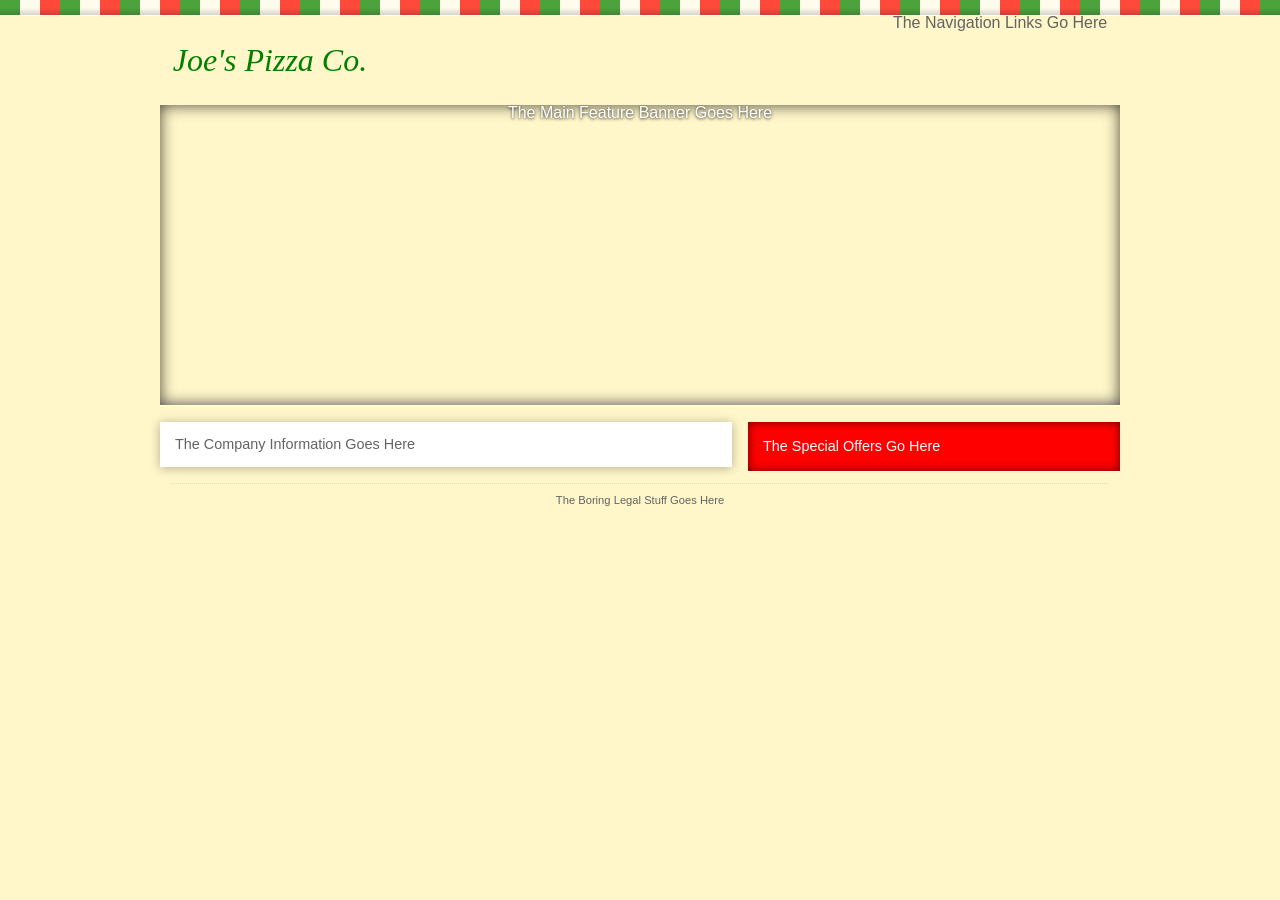
==== index.html @ 77d78cc1 "Add Header Text for Logo" ====
<!DOCTYPE html>
<html lang="en">
<head>
    <meta charset="utf-8" />
    <title>Joe's Pizza Co. - New York's Best Pizza</title>
    <link rel="stylesheet" href="css/style.css" />
    <meta name="description" 
          content="Joe's Pizza is the home of the best pizzas in all of New York City." />
    <meta name="keywords" 
          content="pizzas,joes pizza,garlic bread,pepperoni" />
    <meta name="author" content="James Horrigan" />
</head>
<body>
    <!-- Page Container -->
    <div id="container">
        <!-- Header -->
        <header>
            <!-- Logo -->
            <div id="logo">
                <h1>Joe's Pizza Co.</h1>
            </div>
            <!-- Navigation -->
            <nav>
                The Navigation Links Go Here
            </nav>         
        </header>
        <!-- Main Content -->
        <div>
            <!-- Feature -->
            <section id="feature">
                The Main Feature Banner Goes Here
            </section>
            <!-- Home Text -->
            <section id="home-text">
                The Company Information Goes Here
            </section>
            <!-- Special Offers -->
            <section id="offers">
                The Special Offers Go Here
            </section>
        </div>
        <!-- Footer -->
        <footer>
            The Boring Legal Stuff Goes Here
        </footer>
    </div>
</body>
</html>
---- css/style.css ----
/* http://meyerweb.com/eric/tools/css/reset/ 
   v2.0 | 20110126
   License: none (public domain)
*/

html, body, div, span, applet, object, iframe,
h1, h2, h3, h4, h5, h6, p, blockquote, pre,
a, abbr, acronym, address, big, cite, code,
del, dfn, em, img, ins, kbd, q, s, samp,
small, strike, strong, sub, sup, tt, var,
b, u, i, center,
dl, dt, dd, ol, ul, li,
fieldset, form, label, legend,
table, caption, tbody, tfoot, thead, tr, th, td,
article, aside, canvas, details, embed, 
figure, figcaption, footer, header, hgroup, 
menu, nav, output, ruby, section, summary,
time, mark, audio, video {
	margin: 0;
	padding: 0;
	border: 0;
	font-size: 100%;
	font: inherit;
	vertical-align: baseline;
}
/* HTML5 display-role reset for older browsers */
article, aside, details, figcaption, figure, 
footer, header, hgroup, menu, nav, section {
	display: block;
}
body {
	line-height: 1;
}
ol, ul {
	list-style: none;
}
blockquote, q {
	quotes: none;
}
blockquote:before, blockquote:after,
q:before, q:after {
	content: '';
	content: none;
}
table {
	border-collapse: collapse;
	border-spacing: 0;
}

/*************************
	Main Styling
*************************/
body {
	background: #FFF7C9 url('../img/bodyBg.png') repeat-x;
	color: #636363;
	padding-top: 15px;
	font-family: Helvetica Neue, Helvetica, Arial, sans-serif;
}

a {
	color: #08C;
	text-decoration: none;
}

a:hover,
a:focus {
	text-decoration: underline;
}

#container {
	width: 960px;
	margin: 0 auto;
	padding: 0 15px;
}

/* Header */
#container > header {
	padding: 0 0.8em;
	height: 90px;
}

header div#logo {
	float: left;
	color: green;
	padding-top: 0.9em;
	font-size: 2em;
	font-style: italic;
	font-family: Georgia;
}

header nav {
	float: right;
}

header nav ul {
	margin: 0;
	padding: 0;
	float: right;
}

header nav ul li {
	float: left;
	padding: 2.5em 0 2.5em 2em;
}

header nav ul li a,
header nav ul li a:visited {
	font-size: 0.9em;
	text-decoration: none;
	color: #4A4A4A;
}

header nav ul li a.active,
header nav ul li a:focus,
header nav ul li a:hover {
	color: green;
}

/* Home Featue */
section#feature {
	width: 100%;
	height: 300px;
	background: url('../img/featureBG.png') no-repeat;
	box-shadow: 0 0 15px rgba(0,0,0,0.75) inset;
	-moz-box-shadow: 0 0 15px rgba(0,0,0,0.75) inset;
	-webkit-box-shadow: 0 0 15px rgba(0,0,0,0.75) inset;
	-o-box-shadow: 0 0 15px rgba(0,0,0,0.75) inset;
	border-bottom: 1px solid white;
	margin-bottom: 1em;
	color: white;
	text-align: center;
	text-shadow: 0 1px 3px rgba(0,0,0,0.8);
	-moz-text-shadow: 0 1px 3px rgba(0,0,0,0.8);
	-webkit-text-shadow: 0 1px 3px rgba(0,0,0,0.8);
	-o-text-shadow: 0 1px 3px rgba(0,0,0,0.8);
}

section#feature h1 {
	font-size: 3.5em;
	font-weight: bold;
	padding-top: 1.8em;
	font-family: Georgia;
}

section#feature h2 {
	padding-top: 0.5em;
	font-size: 1.2em;
	font-family: Georgia;
	font-style: italic;
}

section#feature h2:before,
section#feature h2:after {
	padding: 0 0.3em;
	content: '~';
}

/* Page Text */
section#page-text {
	padding: 30px;
	font-size: 0.9em;
	background: white;
	box-shadow: 0 1px 10px rgba(0,0,0,0.3);
	-webkit-box-shadow: 0 1px 10px rgba(0,0,0,0.3);
	-moz-box-shadow: 0 1px 10px rgba(0,0,0,0.3);
	-o-box-shadow: 0 1px 10px rgba(0,0,0,0.3);
	border-bottom: 1px solid white;
	text-align: center;
}

/* Clearfix Hack */
section#page-text:before, section#page-text:after { content: ""; display: table; }
section#page-text:after { clear: both; }
section#page-text { *zoom: 1; }

#container > div:before, #container > div:after { content: ""; display: table; }
#container > div:after { clear: both; }
#container > div { *zoom: 1; }

section#page-text > h1 {
	text-align: center;
	font-size: 1.4em;
	margin: 0.8em 0 1.6em;
}

section#page-text section h1 {
	font-size: 1.2em;
	margin: 1em 0 1em 5px;
	text-align: left;
}

section#page-text article {
	padding: 1.5em 0;
	border-top: 1px dotted #DDD;
}

section#page-text article header {
	padding: 0;
}

section#page-text article header p {
	font-size: 0.8em;
}

section#page-text article h1 {
	text-align: left;
	font-weight: 500;
	font-size: 1.2em;
}

section#page-text > h1:before,
section#page-text > h1:after {
	content: '~';
	padding: 0 0.4em;
	color: #BABABA;
}

section#location1,
section#location2,
section#location3 {
	width: 300px;
	float: left;
	padding-bottom: 1.2em;
}

section#location1 h2,
section#location2 h2,
section#location3 h2 {
	margin-top: 1em;
}

section#location1 h1,
section#location2 h1,
section#location3 h1 {
	text-align: center !important;
}

section#location1 p,
section#location2 p,
section#location3 p {
	text-align: center !important;
}

section p.location-phone {
	font-size: 1.6em;
}

section#location1 img,
section#location2 img,
section#location3 img {
	width: 280px;
	height: 160px;
	background: #BABABA;
}

#menu-tables {
	float: left;
	width: 70%;
}

#menu-images {
	float: right;
	width: 240px;
	margin-left: 30px;
}

#menu-images figure {
	margin-bottom: 2em;
}

#menu-images figcaption {
	font-family: Georgia, serif;
	margin-top: 0.5em;
	font-style: italic;
}

#menu-images img {
	max-width: 100%;
}

table#pizzas,
table#garlic-bread {
	margin-bottom: 5em;
}

table#pizzas,
table#garlic-bread,
table#sides {
	width: 100%;
}

table#pizzas thead th,
table#garlic-bread thead th,
table#sides thead th {
	padding: 5px;
	text-align: left;
	font-style: italic;
}

table#pizzas tbody th,
table#garlic-bread tbody th,
table#sides tbody th {
	padding: 5px;
	text-align: left;
	font-weight: bold;
}

table#pizzas td,
table#garlic-bread td,
table#sides td {
	padding: 5px;
	text-align: left;
}

table#pizzas tr td:first-child,
table#garlic-bread tr td:first-child,
table#sides tr td:first-child {
	font-weight: bold;
}

table#pizzas tr td:nth-child(3),
table#garlic-bread tr td:nth-child(2),
table#sides tr td:nth-child(2) {
	font-weight: bold;
	width: 50px;
}

table caption {
	text-align: left;
	padding-left: 5px;
	margin-bottom: 1em;
}

ul#sitemap {
	text-align: left;
	list-style: disc;
	padding-left: 20px;
}

ul#sitemap a {
	color: #08C;
}

ul#sitemap li {
	padding: 0.5em 0;
}

section#page-text dl {
	margin: 0;
	padding: 0;
}

section#page-text dt {
	padding-top: 1em;
	font-size: 0.9em;
}

section#page-text dd {
	padding: 0.3em 0;
}

/* Home Text */
section#home-text {
	float: left;
	width: 542px;
	padding: 15px;
	font-size: 0.9em;
	background: white;
	box-shadow: 0 1px 10px rgba(0,0,0,0.3);
	-webkit-box-shadow: 0 1px 10px rgba(0,0,0,0.3);
	-moz-box-shadow: 0 1px 10px rgba(0,0,0,0.3);
	-o-box-shadow: 0 1px 10px rgba(0,0,0,0.3);
	border-bottom: 1px solid white;
}

section#home-text h1 {
	font-weight: bold;
	margin-bottom: 0.8em;
}

section#home-text p,
section#page-text p {
	line-height: 1.4em;
	margin: 0.8em 0 0;
	text-align: justify;
}

section#offers {
	color: white;
	width: 342px;
	padding: 15px;
	margin-left: 588px;;
	background: red;
	box-shadow: 0 0 10px rgba(0,0,0,0.6) inset;
	-webkit-box-shadow: 0 0 10px rgba(0,0,0,0.6) inset;
	-moz-box-shadow: 0 0 10px rgba(0,0,0,0.6) inset;
	-o-box-shadow: 0 0 10px rgba(0,0,0,0.6) inset;
	border-bottom: 1px solid white;
	font-size: 0.9em;
	line-height: 1.3em;
}

section#offers ul li {
	padding: 0.5em 0;
}

section#contact h1,
section#offers h1 {
	font-weight: bold;
	text-shadow: 0 1px 3px rgba(0,0,0,0.8);
	-webkit-text-shadow: 0 1px 3px rgba(0,0,0,0.8);
	-moz-text-shadow: 0 1px 3px rgba(0,0,0,0.8);
	-o-text-shadow: 0 1px 3px rgba(0,0,0,0.8);
}

section#contact p,
section#offers p {
	line-height: 1.4em;
	margin: 0.5em 0 0;
	text-shadow: 0 1px 2px rgba(0,0,0,0.8);
	-webkit-text-shadow: 0 1px 2px rgba(0,0,0,0.8);
	-moz-text-shadow: 0 1px 2px rgba(0,0,0,0.8);
	-o-text-shadow: 0 1px 2px rgba(0,0,0,0.8);
}

div#formButton {
	float: right;
	margin-top: 15px;
	width: 372px;
}

div#formButton a {
	display: block;
	color: white;
	text-align: center;
	padding: 15px;
	border: 1px solid #008600;
	border-radius: 5px;
	-moz-border-radius: 5px;
	-webkit-border-radius: 5px;
	-o-border-radius: 5px;
	background-image: linear-gradient(bottom, rgb(0,148,30) 20%, rgb(6,189,43) 80%);
	background-image: -o-linear-gradient(bottom, rgb(0,148,30) 20%, rgb(6,189,43) 80%);
	background-image: -moz-linear-gradient(bottom, rgb(0,148,30) 20%, rgb(6,189,43) 80%);
	background-image: -webkit-linear-gradient(bottom, rgb(0,148,30) 20%, rgb(6,189,43) 80%);
	background-image: -ms-linear-gradient(bottom, rgb(0,148,30) 20%, rgb(6,189,43) 80%);

	background-image: -webkit-gradient(
		linear,
		left bottom,
		left top,
		color-stop(0.2, rgb(0,148,30)),
		color-stop(0.8, rgb(6,189,43))
	);
}

div#formButton a:hover {
	text-decoration: none;
	background-image: linear-gradient(bottom, rgb(5,125,29) 20%, rgb(0,148,30) 80%);
	background-image: -o-linear-gradient(bottom, rgb(5,125,29) 20%, rgb(0,148,30) 80%);
	background-image: -moz-linear-gradient(bottom, rgb(5,125,29) 20%, rgb(0,148,30) 80%);
	background-image: -webkit-linear-gradient(bottom, rgb(5,125,29) 20%, rgb(0,148,30) 80%);
	background-image: -ms-linear-gradient(bottom, rgb(5,125,29) 20%, rgb(0,148,30) 80%);

	background-image: -webkit-gradient(
		linear,
		left bottom,
		left top,
		color-stop(0.2, rgb(5,125,29)),
		color-stop(0.8, rgb(0,148,30))
	);
}

div.field {
	line-height: 1.4em;
	margin: 0.8em 0 0;
	text-align: justify;
}

form label {
	width: 320px;
	display: inline-block;
	vertical-align: top;
}

form input[type="text"],
form input[type="email"],
form input[type="tel"],
form input[type="number"],
form input[type="datetime-local"] {
	width: 180px;
	border: 1px solid #999;
	padding: 3px;
}

form select {
	width: 180px;
}

form span.required {
	color: red;
	font-size: 0.8em;
}

form p.validation-tip {
	color: #FF0000;
}

form fieldset {
	margin: 1em 0;
	padding: 1em;
	border: 1px solid #999;
}

/* Video */

#video {
	float: left;
	width: 400px;
	min-height: 225px;
	margin-right: 25px;
}

#video-controls {
	background: #D9D9D9;
	border-radius: 5px;
	padding: 5px;
	margin-top: 10px;
	text-align: left;
}

#playBtn,
#pauseBtn,
#muteBtn {
	background: #636363;
	color: white;
	border: 0;
	border-radius: 3px;
}

#playBtn:hover,
#pauseBtn:hover,
#muteBtn:hover {
	background: #BABABA;
	cursor: pointer;
}

#playBtn:active,
#pauseBtn:active,
#muteBtn:active {
	background: #A1A1A1;
	cursor: pointer;
}

#video-controls label {
	font-size: 0.9em;
}

#seekBar {
	width: 270px;
  -webkit-appearance: none !important;
  background: #BABABA;
  height:7px;
}

#seekBar::-webkit-slider-thumb {
    -webkit-appearance: none !important;
    background:#636363;
    border-radius: 5px;
    height:10px;
    width:10px;
}

#volume {
	-webkit-appearance: none !important;
  background: #BABABA;
  height:7px;
}

#volume::-webkit-slider-thumb {
    -webkit-appearance: none !important;
    background:#636363;
    border-radius: 5px;
    height:10px;
    width:10px;
}

/* Footer */
footer {
	text-align: center;
	font-size: 0.7em;
	border-top: 1px dotted #E8DFAC;
	padding-top: 1em;
	margin: 1em;
	clear: both;
}

footer a,
footer a:visited {
	color: #636363;
}

footer a:hover,
footer a:focus {
	color: green;
}


/*************************
	GeoLocation: Chapter 11
*************************/

section#location1.nearest,
section#location2.nearest,
section#location3.nearest {
	width: 298px;
	background-color: #FCF8E3;
	border: 1px solid #FBEED5;
	-webkit-border-radius: 4px;
	-moz-border-radius: 4px;
	border-radius: 4px;
}

#location1distance,
#location2distance,
#location3distance {
	padding-top: 1em;
}

.nearest #location1distance,
.nearest #location2distance,
.nearest #location3distance {
	font-weight: bold;
}

/* Float Fixes */
.clearfix:before, .clearfix:after { content: ""; display: table; }
.clearfix:after { clear: both; }
.clearfix { *zoom: 1; }
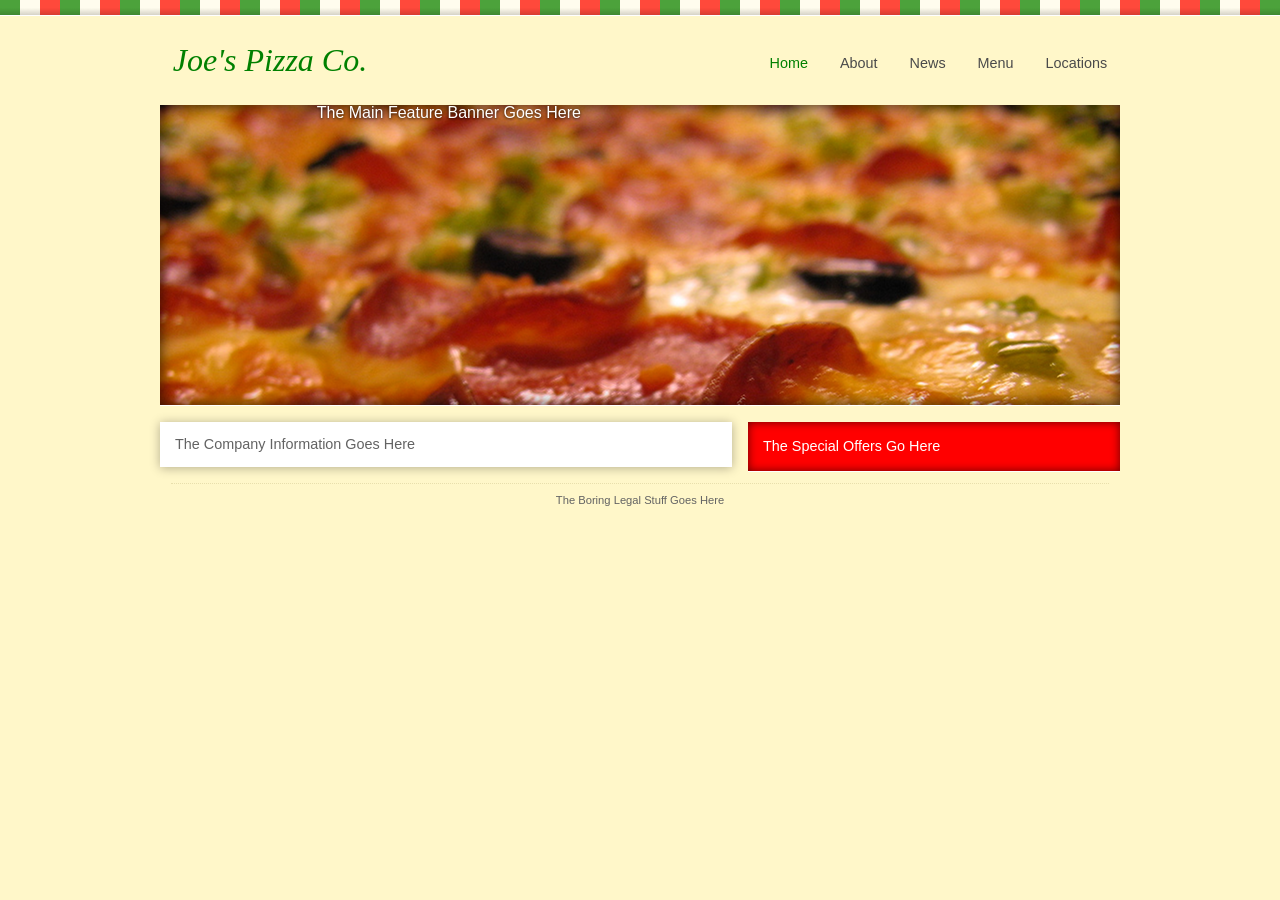
==== commit f05e2ac0: "Add Navigation Links" ====
--- a/index.html
+++ b/index.html
@@ -21,8 +21,14 @@
             </div>
             <!-- Navigation -->
             <nav>
-                The Navigation Links Go Here
-            </nav>         
+                <ul>
+                    <li><a href="index.html" title="Joe's Pizza Co." class="active">Home</a></li>
+                    <li><a href="about.html" title="Find out more about Joe's Pizza Co.">About</a></li>
+                    <li><a href="news.html" title="Latest news about Joe's Pizza Co.">News</a></li>
+                    <li><a href="menu.html" title="THe restaurant menu for Joe's Pizza Co.">Menu</a></li>
+                    <li><a href="locations.html" title="Joe's Pizza Co. restaurant locations.">Locations</a></li>
+                </ul>
+            </nav>        
         </header>
         <!-- Main Content -->
         <div>
--- a/css/style.css
+++ b/css/style.css
@@ -120,7 +120,7 @@
 section#feature {
 	width: 100%;
 	height: 300px;
-	background: url('../img/featureBG.png') no-repeat;
+	background: url('../img/featureBg.png') no-repeat;
 	box-shadow: 0 0 15px rgba(0,0,0,0.75) inset;
 	-moz-box-shadow: 0 0 15px rgba(0,0,0,0.75) inset;
 	-webkit-box-shadow: 0 0 15px rgba(0,0,0,0.75) inset;
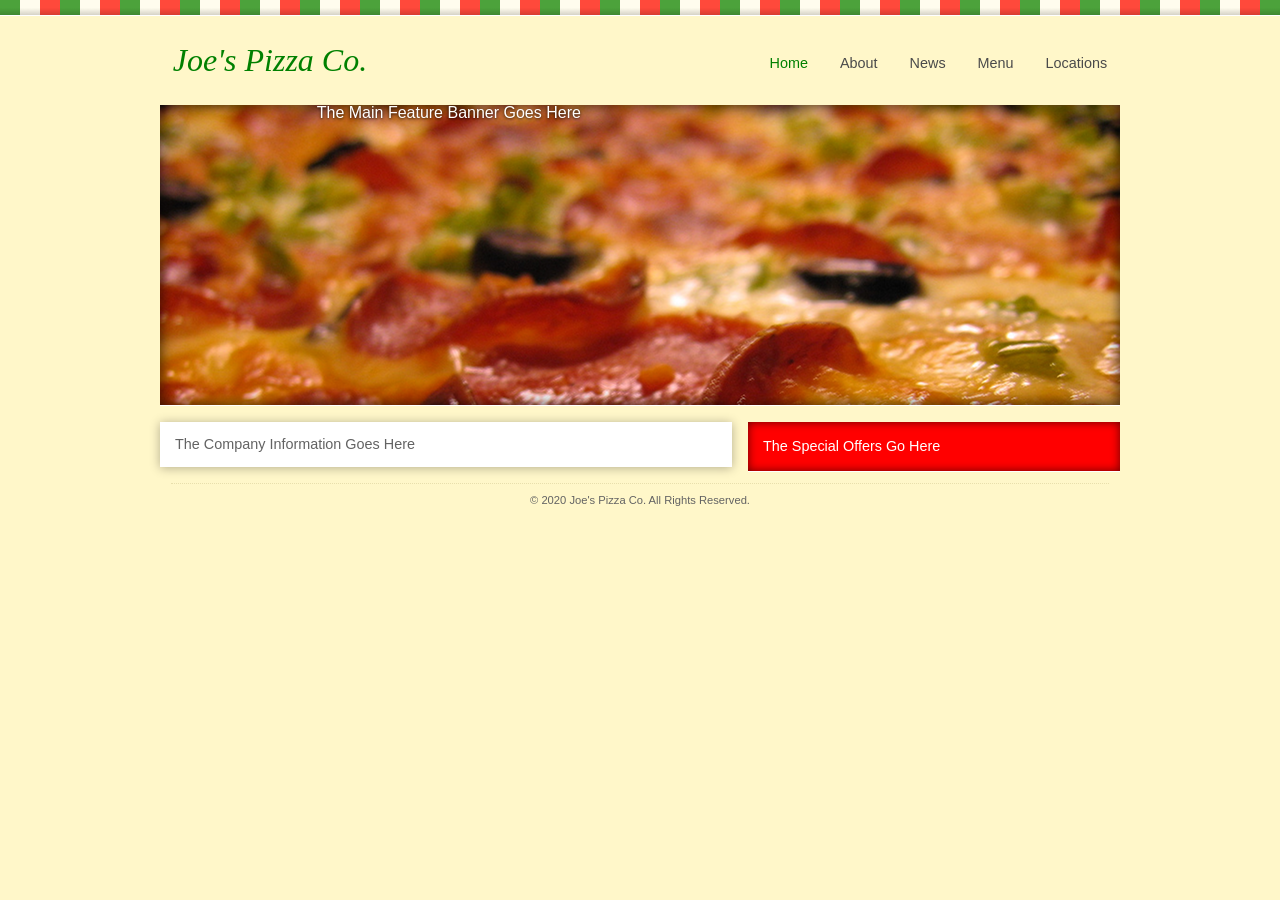
==== commit 295b8cee: "Add Copyright Notice to Footer" ====
--- a/index.html
+++ b/index.html
@@ -47,7 +47,7 @@
         </div>
         <!-- Footer -->
         <footer>
-            The Boring Legal Stuff Goes Here
+            <small>&copy; 2020 Joe's Pizza Co. All Rights Reserved.</small>
         </footer>
     </div>
 </body>
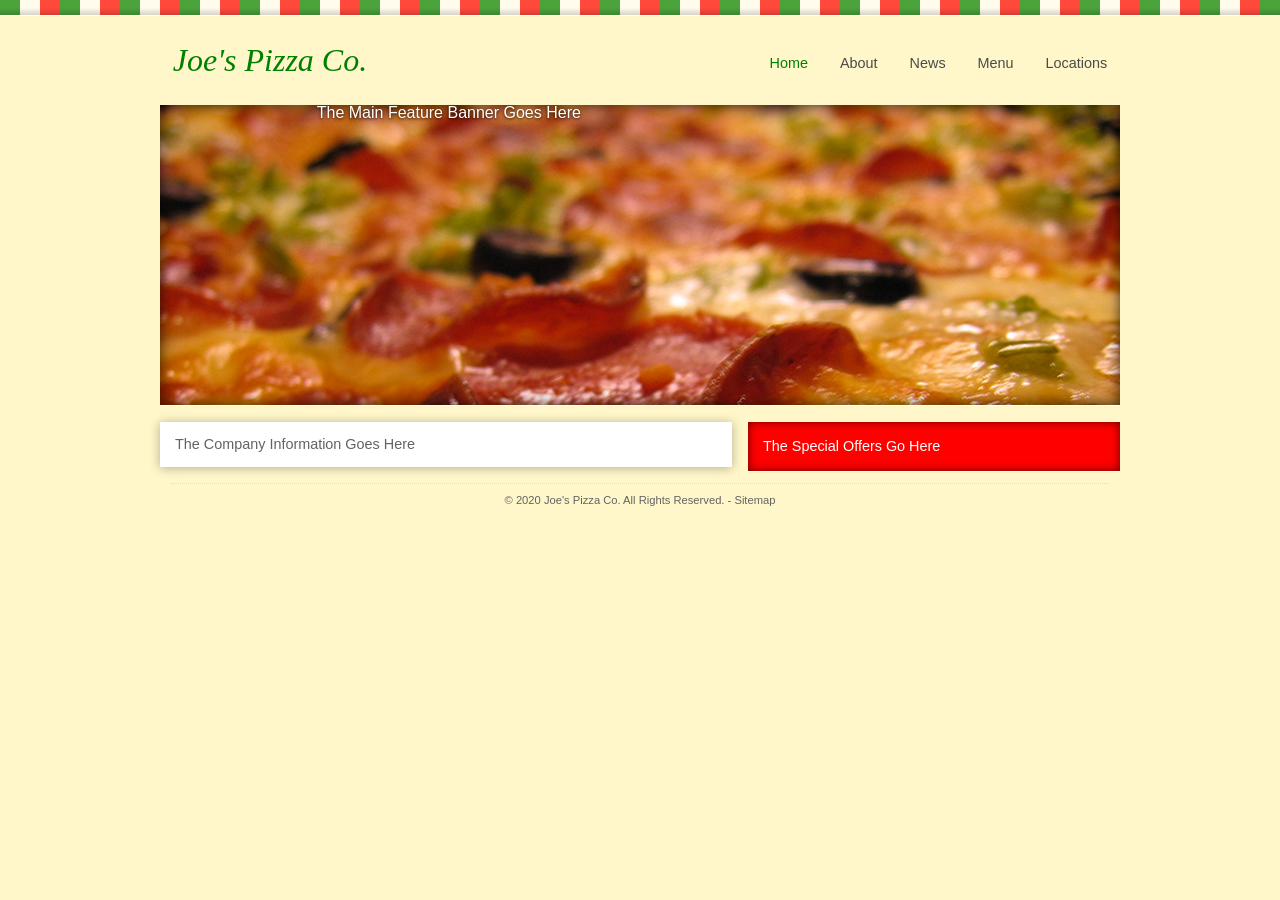
==== commit 199ce5ae: "Add Sitemap Link to Footer" ====
--- a/index.html
+++ b/index.html
@@ -47,7 +47,8 @@
         </div>
         <!-- Footer -->
         <footer>
-            <small>&copy; 2020 Joe's Pizza Co. All Rights Reserved.</small>
+            <small>&copy; 2020 Joe's Pizza Co. All Rights Reserved.</small> - 
+            <a href="sitemap.html" title="Links to all of the pages on this website.">Sitemap</a>
         </footer>
     </div>
 </body>
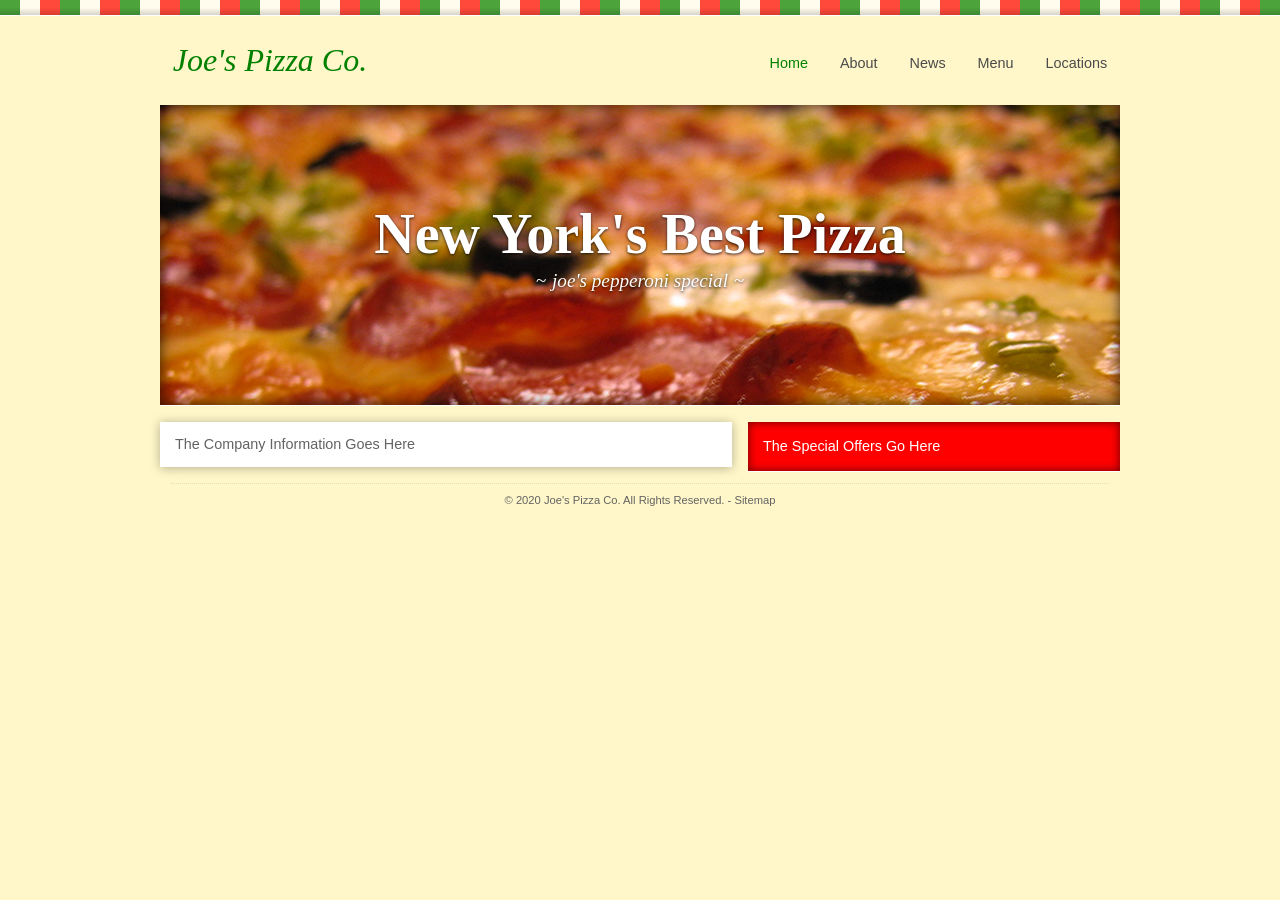
==== commit 7ea22869: "Use hgroup in Main Feature" ====
--- a/index.html
+++ b/index.html
@@ -34,7 +34,10 @@
         <div>
             <!-- Feature -->
             <section id="feature">
-                The Main Feature Banner Goes Here
+                <hgroup>
+                    <h1>New York's Best Pizza</h1>
+                    <h2>joe's pepperoni special</h2>
+                </hgroup>
             </section>
             <!-- Home Text -->
             <section id="home-text">
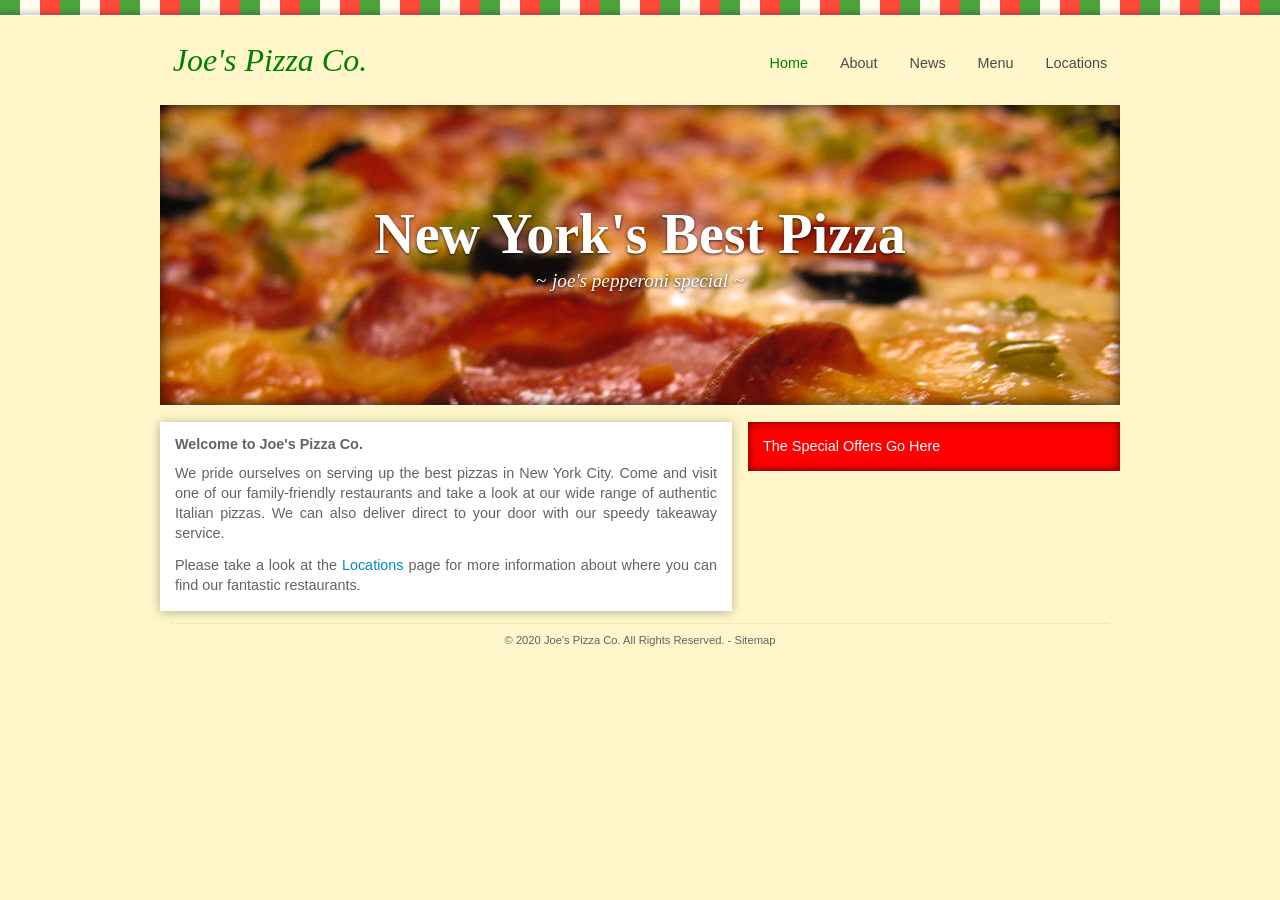
==== commit 19f4d2ab: "Add Content to Home Text Section" ====
--- a/index.html
+++ b/index.html
@@ -41,7 +41,12 @@
             </section>
             <!-- Home Text -->
             <section id="home-text">
-                The Company Information Goes Here
+                <h1>Welcome to Joe's Pizza Co.</h1>
+                <p>We pride ourselves on serving up the best pizzas in New York City. Come and visit one 
+                    of our family-friendly restaurants and take a look at our wide range of authentic Italian pizzas. 
+                    We can also deliver direct to your door with our speedy takeaway service.</p>
+                <p>Please take a look at the <a href="locations.html">Locations</a> page for more information about 
+                    where you can find our fantastic restaurants.</p>
             </section>
             <!-- Special Offers -->
             <section id="offers">
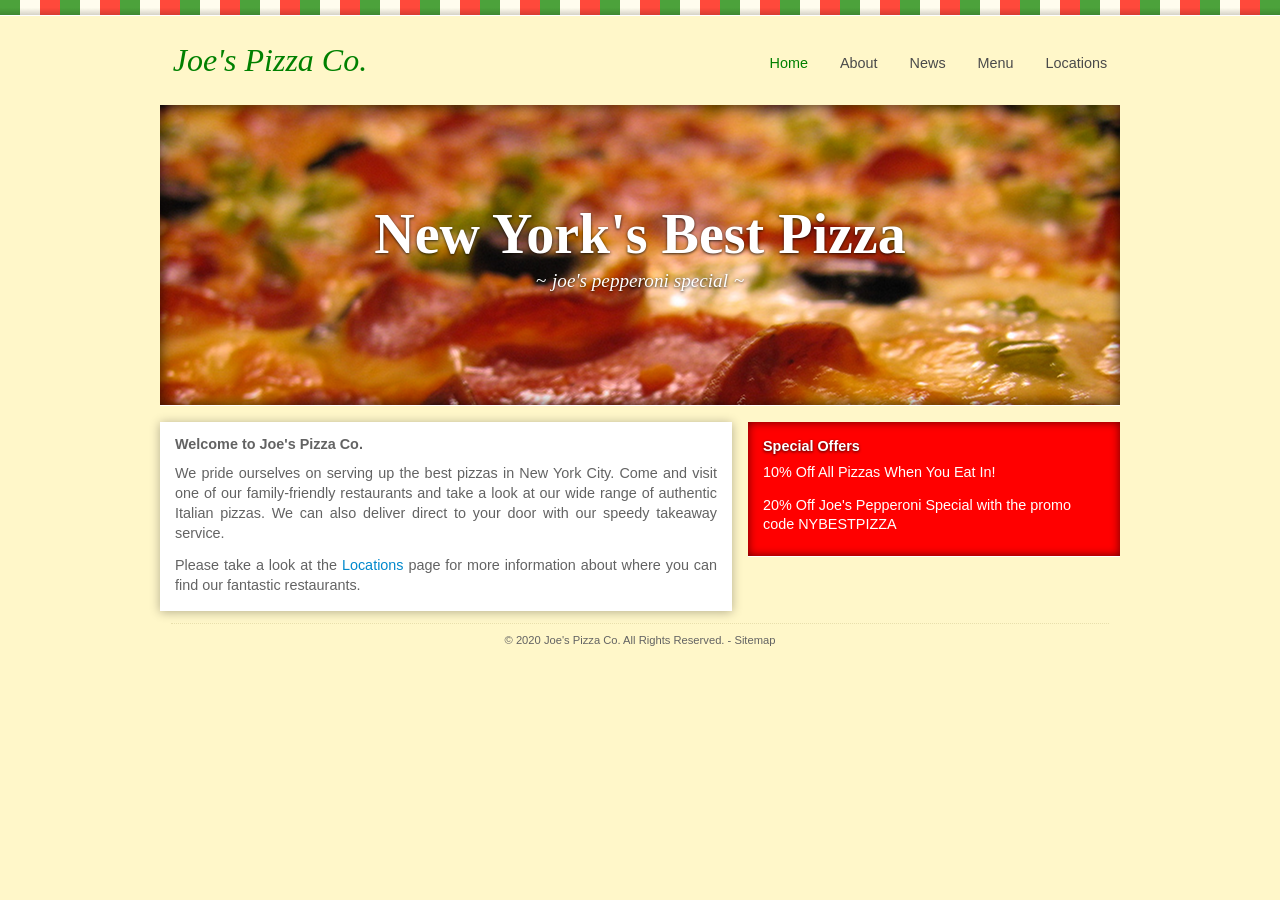
==== commit 8f50050c: "Add Content to Special Offers Section" ====
--- a/index.html
+++ b/index.html
@@ -50,7 +50,11 @@
             </section>
             <!-- Special Offers -->
             <section id="offers">
-                The Special Offers Go Here
+                <h1>Special Offers</h1>
+                <ul>
+                    <li>10% Off All Pizzas When You Eat In!</li>
+                    <li>20% Off Joe's Pepperoni Special with the promo code NYBESTPIZZA</li>
+                </ul>
             </section>
         </div>
         <!-- Footer -->
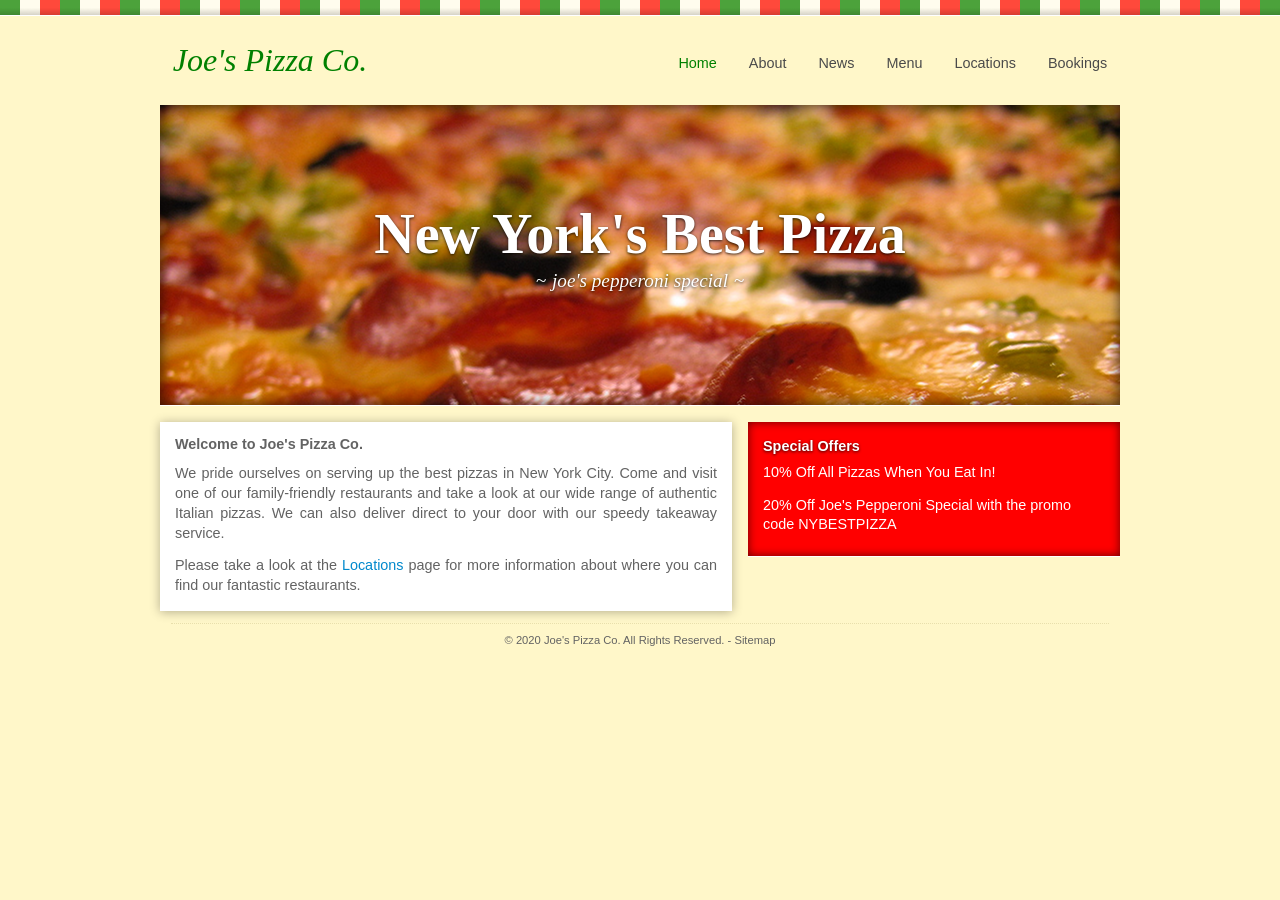
==== commit a71d9729: "Update Nav Links & Sitemap" ====
--- a/index.html
+++ b/index.html
@@ -27,6 +27,7 @@
                     <li><a href="news.html" title="Latest news about Joe's Pizza Co.">News</a></li>
                     <li><a href="menu.html" title="THe restaurant menu for Joe's Pizza Co.">Menu</a></li>
                     <li><a href="locations.html" title="Joe's Pizza Co. restaurant locations.">Locations</a></li>
+					<li><a href="bookings.html" title="Make a booking.">Bookings</a></li>
                 </ul>
             </nav>        
         </header>
